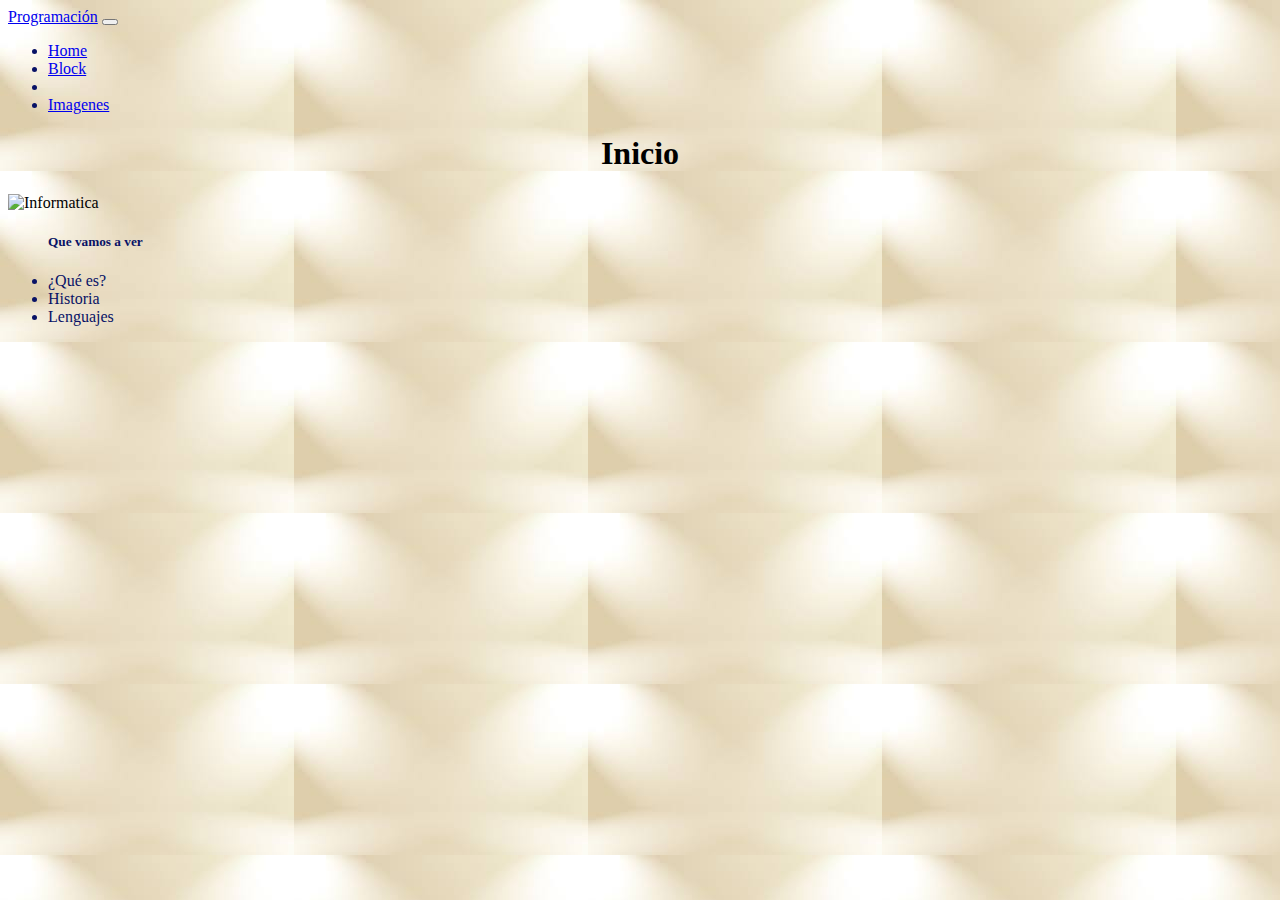
==== index.html @ ef509e53 "Seguimiento_Con_Paola" ====
<!DOCTYPE html>
<html lang="en">
<head>
    <meta charset="utf-8" />
    <meta name="viewport" content="width=device-width, initial-scale=1" />
    <title>Block sobre la Informática</title>    
    <link rel="shortcut icon" href="favicon.ico" />
    <link href="https://cdn.jsdelivr.net/npm/bootstrap@5.2.0/dist/css/bootstrap.min.css" rel="stylesheet" integrity="sha384-gH2yIJqKdNHPEq0n4Mqa/HGKIhSkIHeL5AyhkYV8i59U5AR6csBvApHHNl/vI1Bx" crossorigin="anonymous" />
    <link rel="stylesheet" href="css/estilos.css" />
   <!-- <script src="js/script.js"></script> -->
</head>
<body>
    <header>
        <nav class="navbar navbar-expand-lg navbar-dark bg-dark">
            <div class="container-fluid">
              <a class="navbar-brand" href="#">Programación</a>
              <button class="navbar-toggler" type="button" data-bs-toggle="collapse" data-bs-target="#navbarSupportedContent" aria-controls="navbarSupportedContent" aria-expanded="false" aria-label="Toggle navigation">
                <span class="navbar-toggler-icon"></span>
              </button>
              <div class="collapse navbar-collapse" id="navbarSupportedContent">                
                <ul class="navbar-nav me-auto mb-2 mb-lg-0">
                  <li class="nav-item">
                    <a class="nav-link" href="index.html">Home</a>
                  </li>
                  <li class="nav-item">
                    <a class="nav-link" href="Block.html">Block</a>
                  </li>
                  <li class="nav-item dropdown">
                  </li>
                  <li class="nav-item">
                    <a class="nav-link" href="contacto.html">Imagenes</a>
                  </li>
                </ul>
             <!--   <form class="d-flex" role="search">
                    <input class="form-control me-2" type="search" placeholder="Search" aria-label="Search">
                    <button class="btn btn-outline-success" type="submit">Search</button>
                </form>      -->          
              </div>
            </div>
          </nav>
    </header>

    <div class="container">
    <main>
        <h1>Inicio</h1>

        <img 
            id="imagen-referencial"
            class="img-fluid"
            src="https://www.tecnologia-informatica.com/wp-content/uploads/2019/02/word-image-123.jpeg" 
            alt="Informatica"             
        />
        <ul>
            <h5>Que vamos a ver</h5>
            <li>¿Qué es?</li>
            <li>Historia</li>
            <li>Lenguajes</li>
          </ul>     
    </main>   
    </div> 

    <script src="https://cdn.jsdelivr.net/npm/bootstrap@5.2.0/dist/js/bootstrap.bundle.min.js" integrity="sha384-A3rJD856KowSb7dwlZdYEkO39Gagi7vIsF0jrRAoQmDKKtQBHUuLZ9AsSv4jD4Xa" crossorigin="anonymous"></script>

</body>
</html>
---- css/estilos.css ----
h1{text-align: center;}

img{
    display:block;
    margin:auto;
}

h5{
    color: rgb(8, 18, 102);
}
ul{
    color: rgb(8, 18, 102);
}

body {
    background-image: url("../img/images.jpg")}
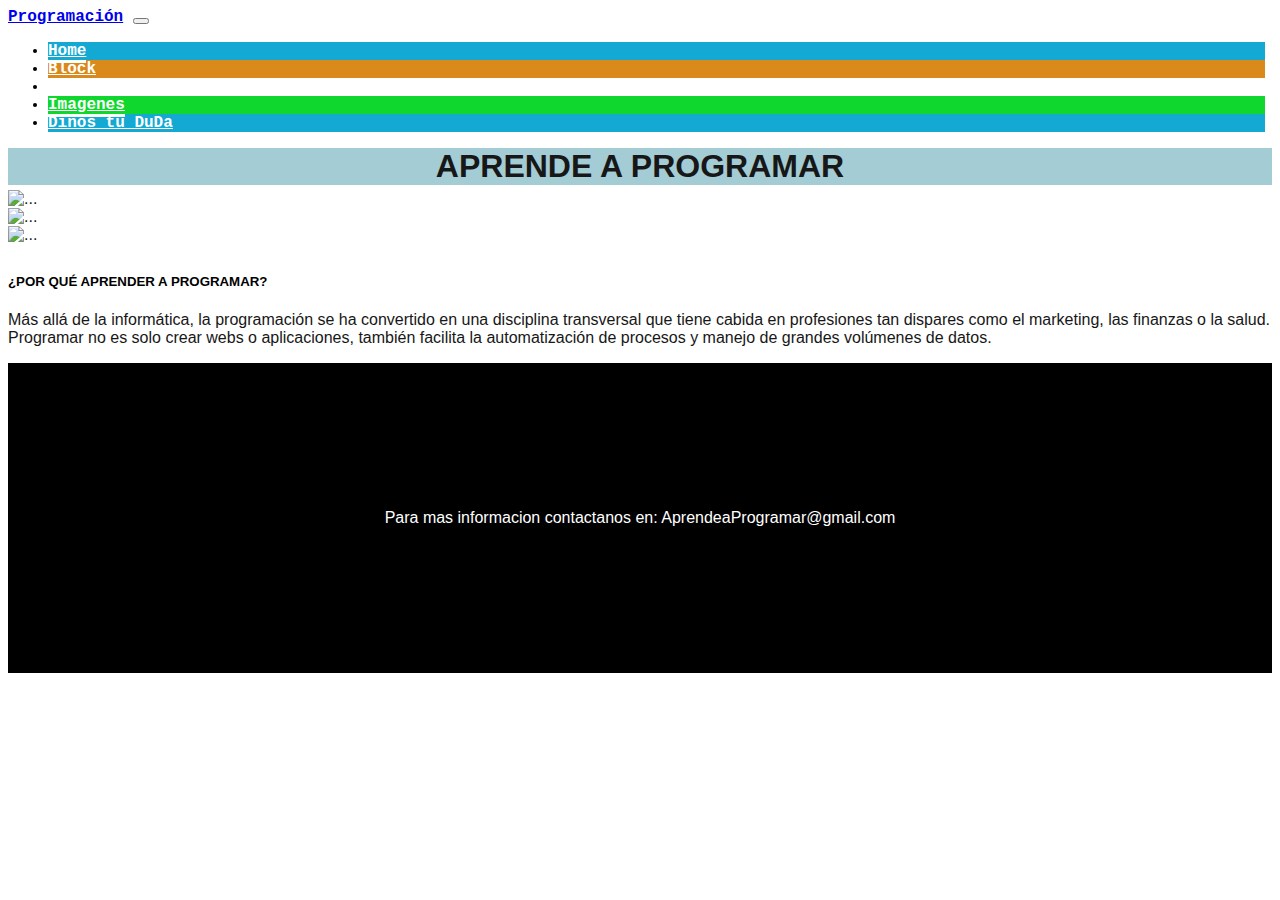
==== commit 1f95aa38: "Cambios_Entrega_2" ====
--- a/index.html
+++ b/index.html
@@ -1,65 +1,91 @@
 <!DOCTYPE html>
 <html lang="en">
+
 <head>
-    <meta charset="utf-8" />
-    <meta name="viewport" content="width=device-width, initial-scale=1" />
-    <title>Block sobre la Informática</title>    
-    <link rel="shortcut icon" href="favicon.ico" />
-    <link href="https://cdn.jsdelivr.net/npm/bootstrap@5.2.0/dist/css/bootstrap.min.css" rel="stylesheet" integrity="sha384-gH2yIJqKdNHPEq0n4Mqa/HGKIhSkIHeL5AyhkYV8i59U5AR6csBvApHHNl/vI1Bx" crossorigin="anonymous" />
-    <link rel="stylesheet" href="css/estilos.css" />
-   <!-- <script src="js/script.js"></script> -->
+  <meta charset="utf-8" />
+  <meta name="viewport" content="width=device-width, initial-scale=1" />
+  <title>Block sobre la Informática</title>
+  <link rel="shortcut icon" href="favicon.ico" />
+  <link href="https://cdn.jsdelivr.net/npm/bootstrap@5.2.0/dist/css/bootstrap.min.css" rel="stylesheet"
+    integrity="sha384-gH2yIJqKdNHPEq0n4Mqa/HGKIhSkIHeL5AyhkYV8i59U5AR6csBvApHHNl/vI1Bx" crossorigin="anonymous" />
+  <link rel="stylesheet" href="css/estilos.css" />
+  <!-- <script src="js/script.js"></script> -->
 </head>
+
 <body>
-    <header>
-        <nav class="navbar navbar-expand-lg navbar-dark bg-dark">
-            <div class="container-fluid">
-              <a class="navbar-brand" href="#">Programación</a>
-              <button class="navbar-toggler" type="button" data-bs-toggle="collapse" data-bs-target="#navbarSupportedContent" aria-controls="navbarSupportedContent" aria-expanded="false" aria-label="Toggle navigation">
-                <span class="navbar-toggler-icon"></span>
-              </button>
-              <div class="collapse navbar-collapse" id="navbarSupportedContent">                
-                <ul class="navbar-nav me-auto mb-2 mb-lg-0">
-                  <li class="nav-item">
-                    <a class="nav-link" href="index.html">Home</a>
-                  </li>
-                  <li class="nav-item">
-                    <a class="nav-link" href="Block.html">Block</a>
-                  </li>
-                  <li class="nav-item dropdown">
-                  </li>
-                  <li class="nav-item">
-                    <a class="nav-link" href="contacto.html">Imagenes</a>
-                  </li>
-                </ul>
-             <!--   <form class="d-flex" role="search">
+  <header>
+    <nav class="navbar navbar-expand-lg navbar-dark bg-dark">
+      <div class="container-fluid">
+        <a class="navbar-brand" href="#">Programación</a>
+        <button class="navbar-toggler" type="button" data-bs-toggle="collapse" data-bs-target="#navbarSupportedContent"
+          aria-controls="navbarSupportedContent" aria-expanded="false" aria-label="Toggle navigation">
+          <span class="navbar-toggler-icon"></span>
+        </button>
+        <div class="collapse navbar-collapse" id="navbarSupportedContent">
+          <ul class="navbar-nav me-auto mb-2 mb-lg-0">
+            <li class="nav-item" id="Home">
+              <a class="nav-link" href="index.html">Home</a>
+            </li>
+            <li class="nav-item" id="Block">
+              <a class="nav-link" href="Block.html">Block</a>
+            </li>
+            <li class="nav-item dropdown">
+            </li>
+            <li class="nav-item" id="contacto">
+              <a class="nav-link" href="contacto.html">Imagenes</a>
+            </li>
+            <li class="nav-item" id="Home">
+              <a class="nav-link" href="index.html">Dinos tu DuDa</a>
+            </li>
+          </ul>
+          <!--   <form class="d-flex" role="search">
                     <input class="form-control me-2" type="search" placeholder="Search" aria-label="Search">
                     <button class="btn btn-outline-success" type="submit">Search</button>
-                </form>      -->          
-              </div>
-            </div>
-          </nav>
-    </header>
+                </form>      -->
+        </div>
+      </div>
+    </nav>
+  </header>
 
-    <div class="container">
+  <div class="container">
     <main>
-        <h1>Inicio</h1>
+      <h1>APRENDE A PROGRAMAR</h1>
+      <div id="carouselExampleSlidesOnly" class="carousel slide" data-bs-ride="carousel">
+        <div class="carousel-inner">
+          <div class="carousel-item active">
+            <img src="img/A.png" class="d-block w-50" alt="...">
+          </div>
+          <div class="carousel-item">
+            <img src="img/B.jpg" class="d-block w-50" alt="...">
+          </div>
+          <div class="carousel-item">
+            <img src="img/C.jpeg" class="d-block w-50" alt="...">
+          </div>
+        </div>
+      </div>
 
-        <img 
-            id="imagen-referencial"
-            class="img-fluid"
-            src="https://www.tecnologia-informatica.com/wp-content/uploads/2019/02/word-image-123.jpeg" 
-            alt="Informatica"             
-        />
-        <ul>
-            <h5>Que vamos a ver</h5>
-            <li>¿Qué es?</li>
-            <li>Historia</li>
-            <li>Lenguajes</li>
-          </ul>     
-    </main>   
-    </div> 
+      <h5>¿POR QUÉ APRENDER A PROGRAMAR?</h5>
+      <p>
+        Más allá de la informática, la programación se ha convertido en una disciplina transversal que tiene cabida en
+        profesiones tan dispares como el marketing, las finanzas o la salud. Programar no es solo crear webs o
+        aplicaciones, también facilita la automatización de procesos y manejo de grandes volúmenes de datos.
+      </p>
 
-    <script src="https://cdn.jsdelivr.net/npm/bootstrap@5.2.0/dist/js/bootstrap.bundle.min.js" integrity="sha384-A3rJD856KowSb7dwlZdYEkO39Gagi7vIsF0jrRAoQmDKKtQBHUuLZ9AsSv4jD4Xa" crossorigin="anonymous"></script>
+    </main>
+  </div>
+  <div id="footer">
+    <footer>
+      <p>
+        Para mas informacion contactanos en: AprendeaProgramar@gmail.com
+      </p>
+    </footer>
+
+  </div>
+
+  <script src="https://cdn.jsdelivr.net/npm/bootstrap@5.2.0/dist/js/bootstrap.bundle.min.js"
+    integrity="sha384-A3rJD856KowSb7dwlZdYEkO39Gagi7vIsF0jrRAoQmDKKtQBHUuLZ9AsSv4jD4Xa"
+    crossorigin="anonymous"></script>
 
 </body>
+
 </html>--- a/css/estilos.css
+++ b/css/estilos.css
@@ -1,16 +1,62 @@
-h1{text-align: center;}
+.container-fluid{
+    font-family:'Courier New', Courier, monospace;
+    font-weight: bold;
+}
+.nav-link{
+    color: white;  
+}
+.navbar-collapse {
+    flex-grow: initial;
+}
+#Home{background-color:#14a9d2;
+margin-right:7px;}
+#Block{background-color:#da8a1a;
+margin-right:7px;}
+#contacto{background-color:#0fd72d;
+margin-right:7px;}
+
+nav ul li a{
+border-bottom: 3px solid rgb(255, 255, 255);}
+
+nav ul li a:hover {
+	background: #000;
+	border-bottom: 3px solid rgb(0, 229, 255);
+}
+
+body{
+	background: white;
+	color: #171717;
+    font-family: Arial, Helvetica, sans-serif;
+}
+
+h1{text-align: center;
+	text-transform: uppercase;
+	background: rgba(31, 130, 152, 0.409);
+    margin-top: 5px;
+    margin-bottom:5px;
+}
+
+
 
 img{
     display:block;
     margin:auto;
 }
 
+
 h5{
-    color: rgb(8, 18, 102);
+    color: rgb(0, 0, 0);
+    margin-top: 30px;
+
 }
 ul{
-    color: rgb(8, 18, 102);
+    color: rgb(0, 0, 0);
 }
 
-body {
-    background-image: url("../img/images.jpg")}+#footer{
+    background-color:#000;
+    color: white;
+    padding: 130px;
+    text-align: center;
+  }
+
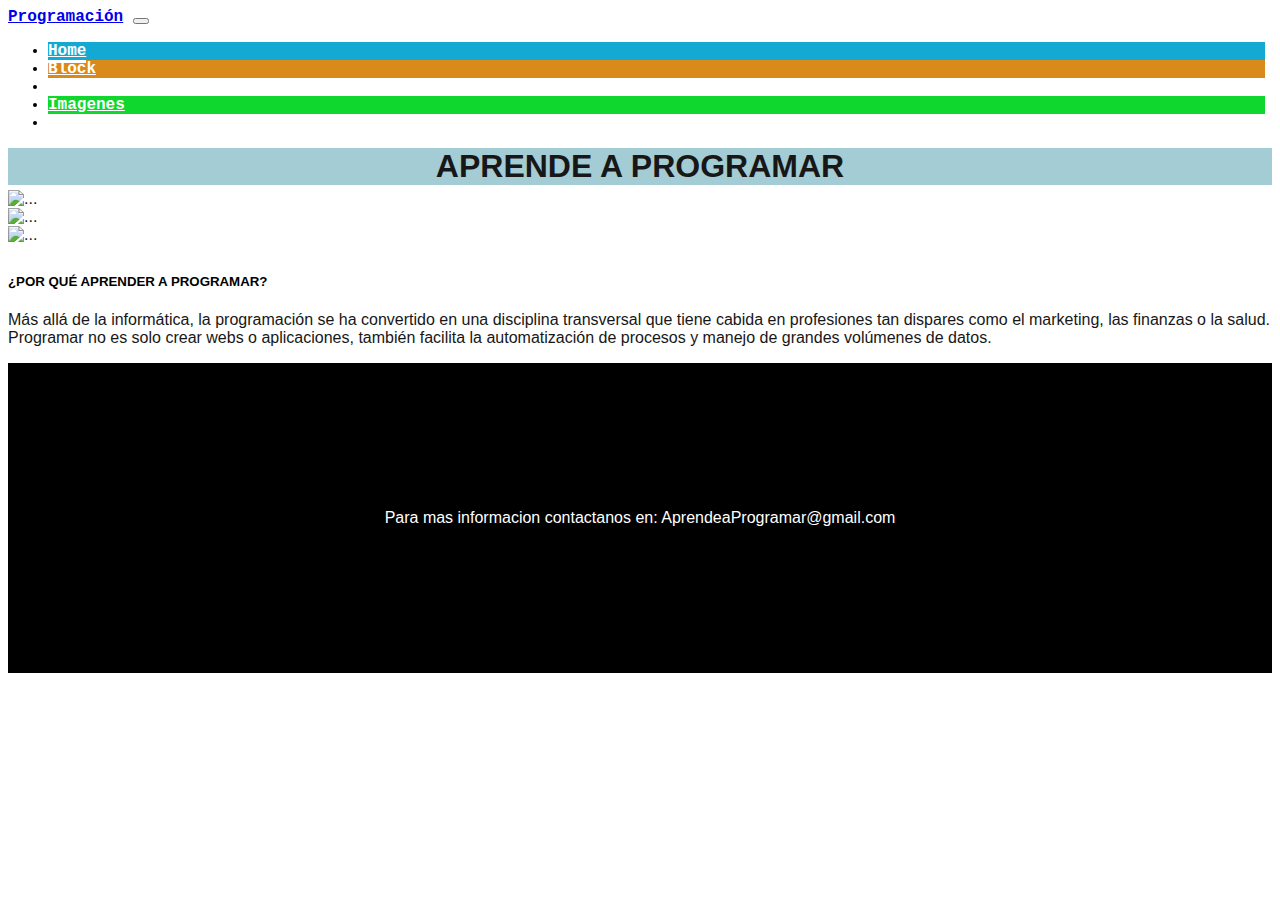
==== commit 2989f03f: "Firebase" ====
--- a/index.html
+++ b/index.html
@@ -1,5 +1,5 @@
 <!DOCTYPE html>
-<html lang="en">
+<html lang="es">
 
 <head>
   <meta charset="utf-8" />
@@ -34,8 +34,8 @@
             <li class="nav-item" id="contacto">
               <a class="nav-link" href="contacto.html">Imagenes</a>
             </li>
-            <li class="nav-item" id="Home">
-              <a class="nav-link" href="index.html">Dinos tu DuDa</a>
+            <li class="nav-item" id="Dudas">
+              <a class="nav-link" href="dudas.html">Dinos tu DuDa</a>
             </li>
           </ul>
           <!--   <form class="d-flex" role="search">
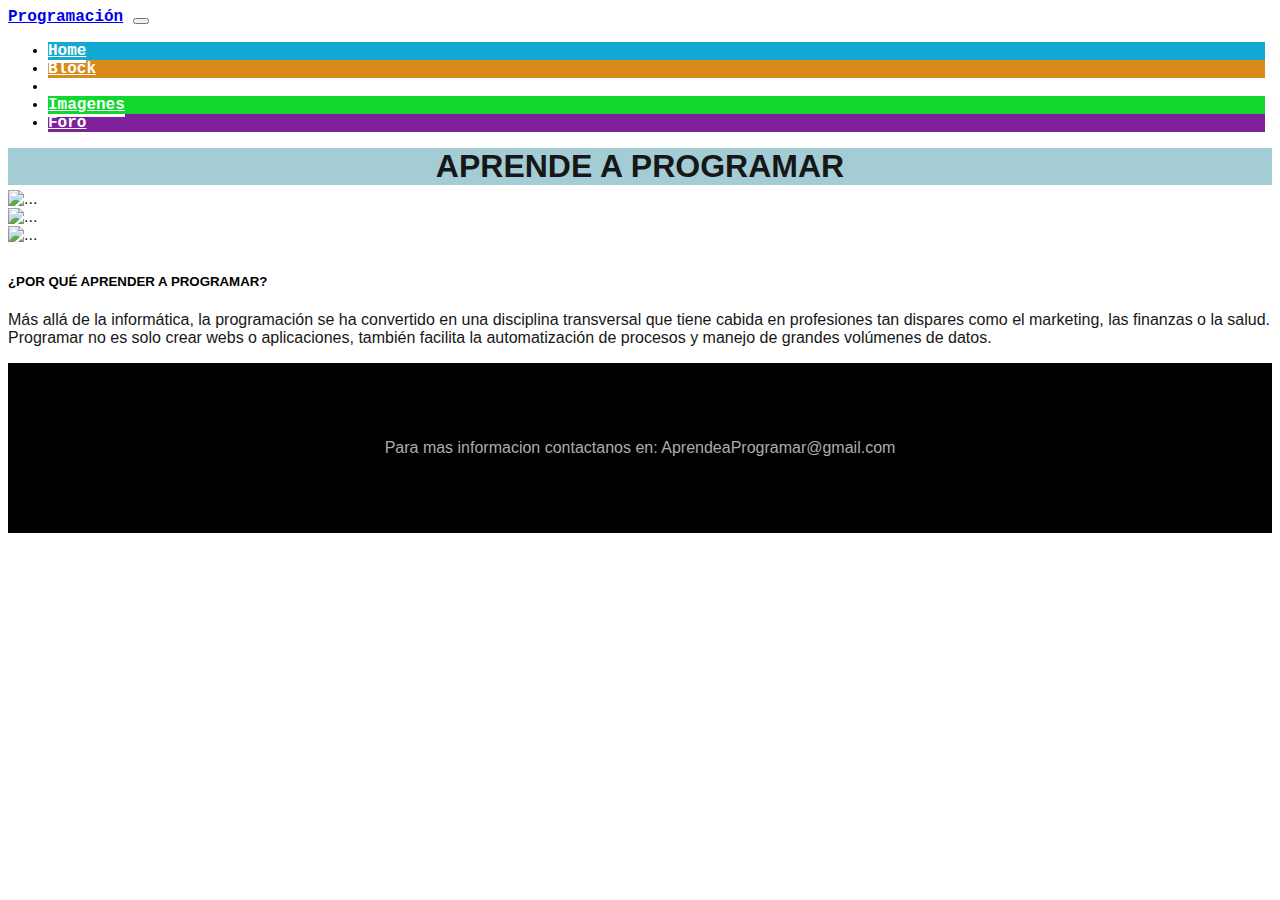
==== commit 5bca9d2d: "Mejora Carrusel" ====
--- a/index.html
+++ b/index.html
@@ -35,7 +35,7 @@
               <a class="nav-link" href="contacto.html">Imagenes</a>
             </li>
             <li class="nav-item" id="Dudas">
-              <a class="nav-link" href="dudas.html">Dinos tu DuDa</a>
+              <a class="nav-link" href="dudas.html">Foro</a>
             </li>
           </ul>
           <!--   <form class="d-flex" role="search">
@@ -85,6 +85,7 @@
   <script src="https://cdn.jsdelivr.net/npm/bootstrap@5.2.0/dist/js/bootstrap.bundle.min.js"
     integrity="sha384-A3rJD856KowSb7dwlZdYEkO39Gagi7vIsF0jrRAoQmDKKtQBHUuLZ9AsSv4jD4Xa"
     crossorigin="anonymous"></script>
+    <script src="js/carousel.js"></script>
 
 </body>
 
--- a/css/estilos.css
+++ b/css/estilos.css
@@ -9,16 +9,19 @@
     flex-grow: initial;
 }
 #Home{background-color:#14a9d2;
-margin-right:7px;}
+margin-right:7px;
+}
 #Block{background-color:#da8a1a;
 margin-right:7px;}
 #contacto{background-color:#0fd72d;
 margin-right:7px;}
+#Dudas{background-color:#7f219b;
+    margin-right:7px;}
 
 nav ul li a{
 border-bottom: 3px solid rgb(255, 255, 255);}
 
-nav ul li a:hover {
+nav ul li a:hover{
 	background: #000;
 	border-bottom: 3px solid rgb(0, 229, 255);
 }
@@ -55,8 +58,7 @@
 
 #footer{
     background-color:#000;
-    color: white;
-    padding: 130px;
+    color: rgb(173, 172, 172);
+    padding: 60px;
     text-align: center;
   }
-
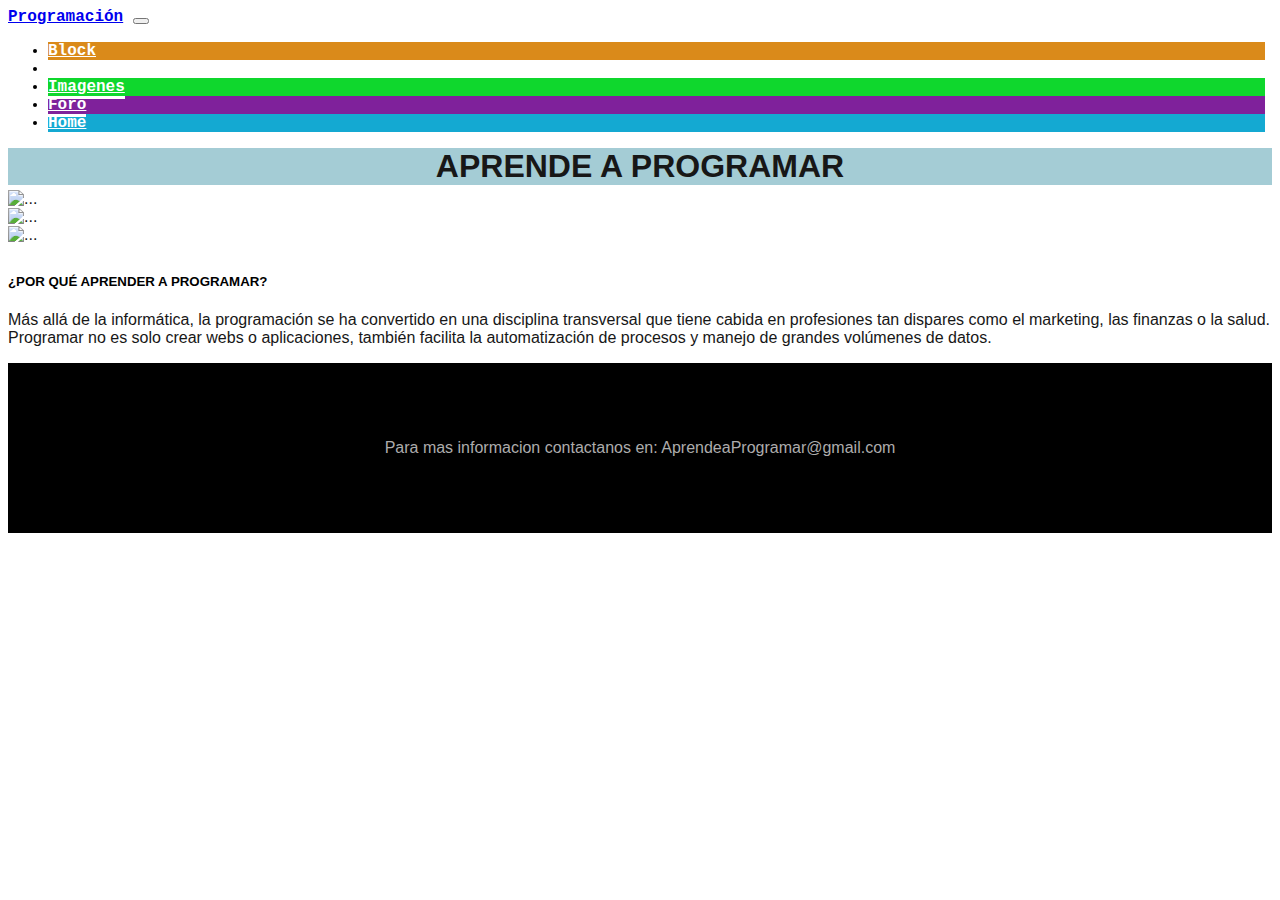
==== commit 5800f266: "Merge branch 'main' of https://github.com/SDVGB/Trabajo_Final_Desarrollo_Front-End" ====
--- a/index.html
+++ b/index.html
@@ -16,32 +16,29 @@
   <header>
     <nav class="navbar navbar-expand-lg navbar-dark bg-dark">
       <div class="container-fluid">
-        <a class="navbar-brand" href="#">Programación</a>
+        <a class="navbar-brand" href="index.html">Programación</a>
         <button class="navbar-toggler" type="button" data-bs-toggle="collapse" data-bs-target="#navbarSupportedContent"
           aria-controls="navbarSupportedContent" aria-expanded="false" aria-label="Toggle navigation">
           <span class="navbar-toggler-icon"></span>
         </button>
         <div class="collapse navbar-collapse" id="navbarSupportedContent">
           <ul class="navbar-nav me-auto mb-2 mb-lg-0">
-            <li class="nav-item" id="Home">
-              <a class="nav-link" href="index.html">Home</a>
-            </li>
             <li class="nav-item" id="Block">
               <a class="nav-link" href="Block.html">Block</a>
             </li>
             <li class="nav-item dropdown">
             </li>
             <li class="nav-item" id="contacto">
-              <a class="nav-link" href="contacto.html">Imagenes</a>
+              <a class="nav-link" href="imagenes.html">Imagenes</a>
             </li>
             <li class="nav-item" id="Dudas">
               <a class="nav-link" href="dudas.html">Foro</a>
             </li>
+            <li class="nav-item" id="Home">
+              <a class="nav-link" href="index.html">Home</a>
+            </li>
           </ul>
-          <!--   <form class="d-flex" role="search">
-                    <input class="form-control me-2" type="search" placeholder="Search" aria-label="Search">
-                    <button class="btn btn-outline-success" type="submit">Search</button>
-                </form>      -->
+      
         </div>
       </div>
     </nav>
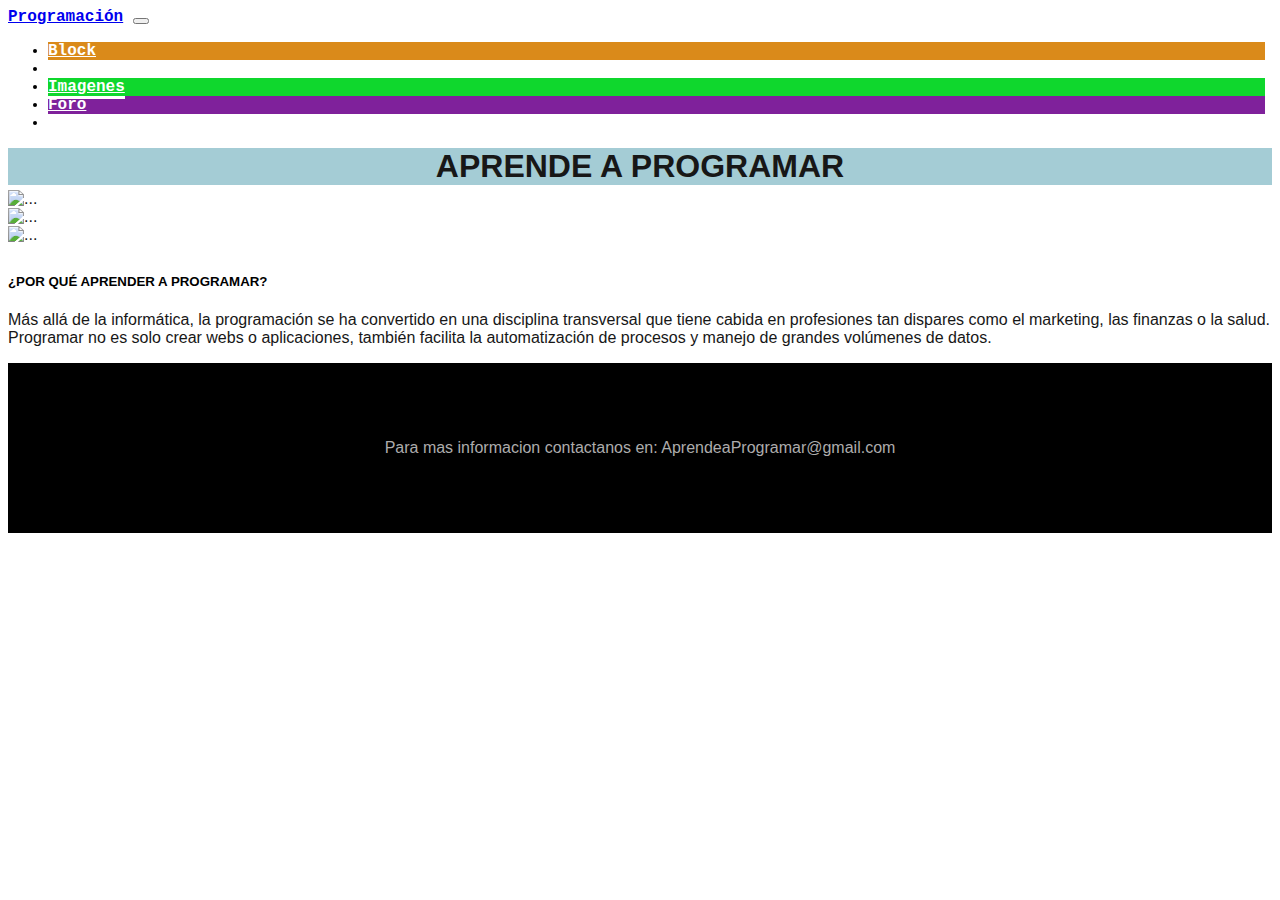
==== commit 9e789b32: "CORRECIONES" ====
--- a/index.html
+++ b/index.html
@@ -9,7 +9,7 @@
   <link href="https://cdn.jsdelivr.net/npm/bootstrap@5.2.0/dist/css/bootstrap.min.css" rel="stylesheet"
     integrity="sha384-gH2yIJqKdNHPEq0n4Mqa/HGKIhSkIHeL5AyhkYV8i59U5AR6csBvApHHNl/vI1Bx" crossorigin="anonymous" />
   <link rel="stylesheet" href="css/estilos.css" />
-  <!-- <script src="js/script.js"></script> -->
+
 </head>
 
 <body>
@@ -34,11 +34,11 @@
             <li class="nav-item" id="Dudas">
               <a class="nav-link" href="dudas.html">Foro</a>
             </li>
-            <li class="nav-item" id="Home">
-              <a class="nav-link" href="index.html">Home</a>
+            <li class="nav-item" id="Otro">
+              <a class="nav-link" href="ideas.html">Otro</a>
             </li>
           </ul>
-      
+
         </div>
       </div>
     </nav>
@@ -82,7 +82,7 @@
   <script src="https://cdn.jsdelivr.net/npm/bootstrap@5.2.0/dist/js/bootstrap.bundle.min.js"
     integrity="sha384-A3rJD856KowSb7dwlZdYEkO39Gagi7vIsF0jrRAoQmDKKtQBHUuLZ9AsSv4jD4Xa"
     crossorigin="anonymous"></script>
-    <script src="js/carousel.js"></script>
+  <script src="js/carousel.js"></script>
 
 </body>
 
--- a/css/estilos.css
+++ b/css/estilos.css
@@ -1,64 +1,80 @@
-.container-fluid{
-    font-family:'Courier New', Courier, monospace;
+.container-fluid {
+    font-family: 'Courier New', Courier, monospace;
     font-weight: bold;
 }
-.nav-link{
-    color: white;  
+
+.nav-link {
+    color: white;
 }
+
 .navbar-collapse {
     flex-grow: initial;
 }
-#Home{background-color:#14a9d2;
-margin-right:7px;
-}
-#Block{background-color:#da8a1a;
-margin-right:7px;}
-#contacto{background-color:#0fd72d;
-margin-right:7px;}
-#Dudas{background-color:#7f219b;
-    margin-right:7px;}
 
-nav ul li a{
-border-bottom: 3px solid rgb(255, 255, 255);}
-
-nav ul li a:hover{
-	background: #000;
-	border-bottom: 3px solid rgb(0, 229, 255);
+#Home {
+    background-color: #14a9d2;
+    margin-right: 7px;
 }
 
-body{
-	background: white;
-	color: #171717;
+#Block {
+    background-color: #da8a1a;
+    margin-right: 7px;
+}
+
+#contacto {
+    background-color: #0fd72d;
+    margin-right: 7px;
+}
+
+#Dudas {
+    background-color: #7f219b;
+    margin-right: 7px;
+}
+
+nav ul li a {
+    border-bottom: 3px solid rgb(255, 255, 255);
+}
+
+nav ul li a:hover {
+    background: #000;
+    border-bottom: 3px solid rgb(0, 229, 255);
+}
+
+body {
+    background: white;
+    color: #171717;
     font-family: Arial, Helvetica, sans-serif;
 }
 
-h1{text-align: center;
-	text-transform: uppercase;
-	background: rgba(31, 130, 152, 0.409);
+h1 {
+    text-align: center;
+    text-transform: uppercase;
+    background: rgba(31, 130, 152, 0.409);
     margin-top: 5px;
-    margin-bottom:5px;
+    margin-bottom: 5px;
 }
 
 
 
-img{
-    display:block;
-    margin:auto;
+img {
+    display: block;
+    margin: auto;
 }
 
 
-h5{
+h5 {
     color: rgb(0, 0, 0);
     margin-top: 30px;
 
 }
-ul{
+
+ul {
     color: rgb(0, 0, 0);
 }
 
-#footer{
-    background-color:#000;
+#footer {
+    background-color: #000;
     color: rgb(173, 172, 172);
     padding: 60px;
     text-align: center;
-  }
+}